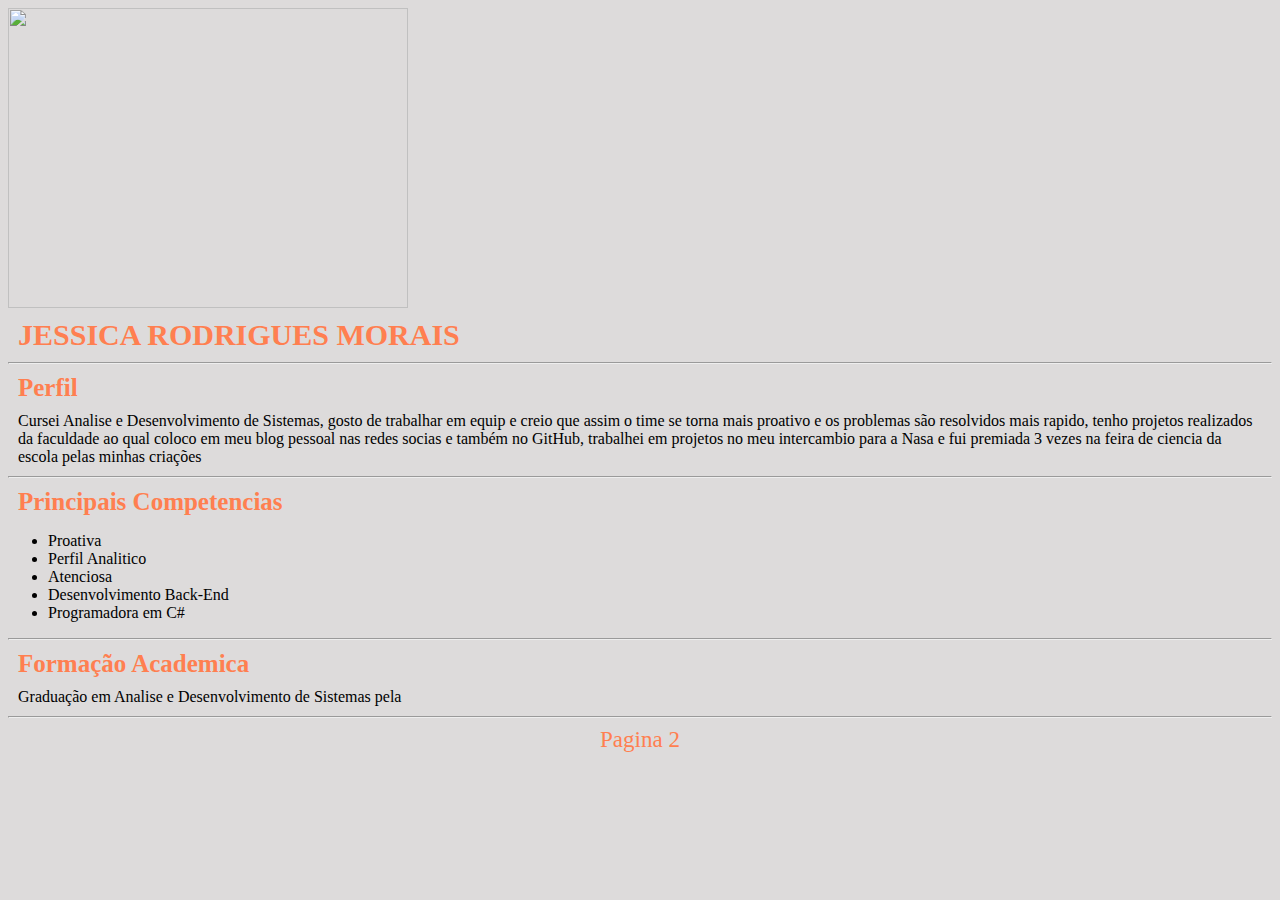
==== pagina1.html @ 2d8bca72 "mudança de nome" ====
<!-- Desenvolvimento de Software WEB -->
<!-- Isabelle Silva Maia - RA: 2559615, 
    Murillo Albea Santiago - RA: 2540529 
    Danilo Moura de Sousa - RA: 2543910
    Juliano Marinho - 2467201
    Marlon Guimarães Líbano - 2587337
    Alexsandro Andrade Feitoza - 2716865
-->
<html>
<html lang ="pt-br">

<head>
<title>
    Curriculo
</title>
<link rel="stylesheet" href="style.css">
<link rel="shortcut icon" href="favicon.ico" type="image/x-icon">
</head>

<body>

<img src="https://horadecodar.com.br/wp-content/uploads/2023/03/mulheres-na-programacao.jpg" >
    <br>
    <h1> JESSICA RODRIGUES MORAIS </h1>        
    <hr>
    <h2>Perfil</h2>
    <p>Cursei Analise e Desenvolvimento de Sistemas, gosto de trabalhar em equip e creio que assim o time se torna mais proativo e os problemas são resolvidos mais rapido, tenho projetos realizados da faculdade ao qual coloco em meu blog pessoal nas redes socias e também no GitHub, trabalhei em projetos no meu intercambio para a Nasa e fui premiada 3 vezes na feira de ciencia da escola pelas minhas criações</p>
    <hr>
    <h3> Principais Competencias </h3>
    <uL>
    <li>Proativa</li>
    <li>Perfil Analitico</li>
    <li>Atenciosa</li>
    <li>Desenvolvimento Back-End</li>
    <li>Programadora em C#</li>
     </uL>
    <hr>
     <H4> Formação Academica </H4>
    <p> Graduação em Analise e Desenvolvimento de Sistemas pela </p>
    <hr>

    <footer>
        <a href="pagina2.html" target="_self"> Pagina 2</a>

    </footer>
</body>
</html>
---- style.css ----
@charset "UTF-8";


html
{
    background-color:rgb(221, 219, 219);
}


img 
{
    width: 400;
    height: 300;
}


h1
{
    font-size: 30;
    color:coral;
    margin: 10px;
}

h2
{
    font-size: 25;
    color: coral;
    margin: 10px;
}

p
{

    padding: 20 px;
    margin: 10px;
}

h3
{
    font-size: 25;
    color: coral;
    margin: 10px;
}

h4
{
    font-size: 25;
    color: coral;
    margin: 10px;
}

footer{

    font-size: 1.2em;
    text-align: center;
    text-decoration: none;
    font-style: normal;
}

a {
    font-size: 1.2em;
    color: coral;
    text-align: center;
    text-decoration: none;
    font-style: normal;
}

footer > a:hover {
    color: rgba(255, 145, 0, 0.514);
}
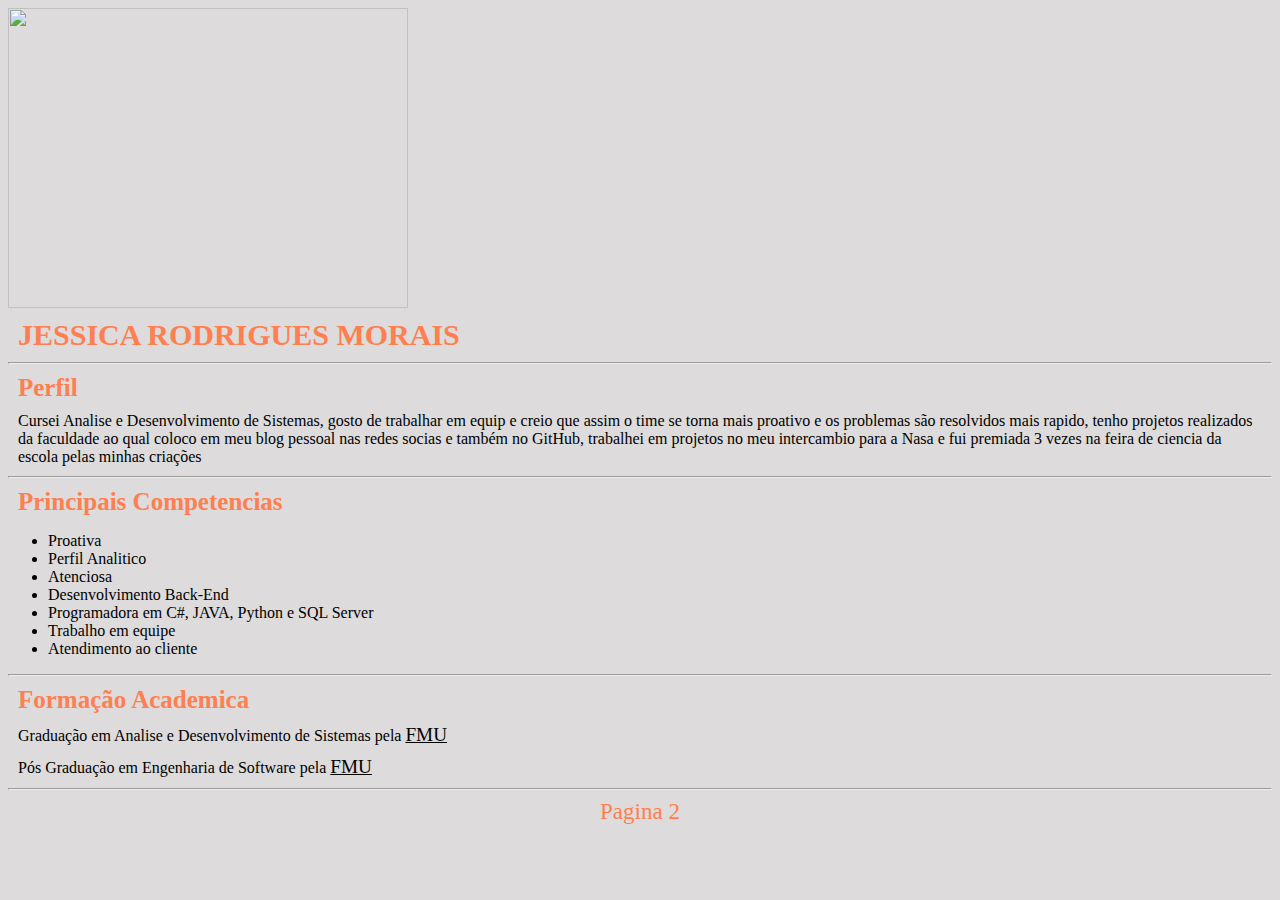
==== commit dea4c00b: "adiçoes de informaçoes" ====
--- a/pagina1.html
+++ b/pagina1.html
@@ -32,11 +32,16 @@
     <li>Perfil Analitico</li>
     <li>Atenciosa</li>
     <li>Desenvolvimento Back-End</li>
-    <li>Programadora em C#</li>
+    <li>Programadora em C#, JAVA, Python e SQL Server</li>
+    <li>Trabalho em equipe</li>
+    <li>Atendimento ao cliente</li>
      </uL>
     <hr>
      <H4> Formação Academica </H4>
-    <p> Graduação em Analise e Desenvolvimento de Sistemas pela </p>
+    <p> Graduação em Analise e Desenvolvimento de Sistemas pela 
+        <a href="https://portal.fmu.br/" target="_blank">FMU</a></p>
+    <p> Pós Graduação em Engenharia de Software pela 
+        <a href="https://portal.fmu.br/" target="_blank">FMU</a></p>
     <hr>
 
     <footer>
--- a/style.css
+++ b/style.css
@@ -69,3 +69,23 @@
     color: rgba(255, 145, 0, 0.514);
 }
 
+li > a {
+    color: black;
+    text-decoration: underline;
+}
+
+li > a:hover {
+    color: rgba(255, 145, 0, 0.514);
+    
+
+}
+
+p > a {
+    color: black;
+    text-decoration: underline;
+}
+
+p > a:hover {
+    color: rgba(255, 145, 0, 0.514);
+}
+
